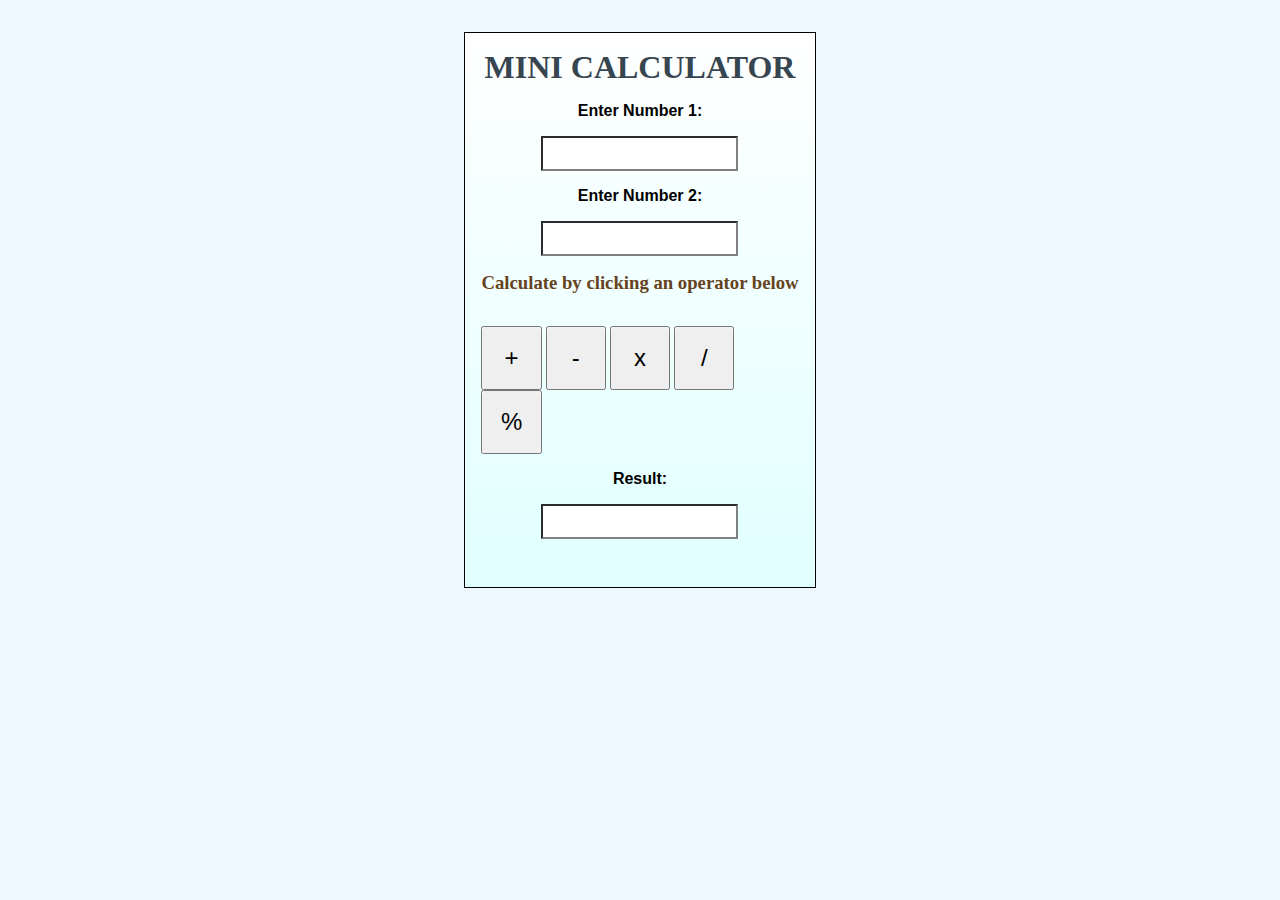
==== Mini Calculator/index.html @ 001c2f82 "First Commit" ====
<!DOCTYPE html>
<html lang="en">
<head>
    <meta charset="UTF-8">
    <meta name="viewport" content="width=device-width, initial-scale=1.0">
    <link rel="stylesheet" href="MC.css">
    <script src="MC.js"></script>
    <title>Mini Calculator</title>
</head>
<body>
    <main>
        <div id="formcontainer">
        <form id="calculator">
            <h1>MINI CALCULATOR</h1>
            <div id="numbers">
            <label for="num1" class="numslbl">Enter Number 1:</label>
        <input id="num1" class="nums" type="number" required>
        <label for="num2" class="numslbl">Enter Number 2:</label>
        <input id="num2" class="nums" type="number" required>
        <h3>Calculate by clicking an operator below</h3>
            </div>
            <div id="buttons">
                <button type="button" id="add" onclick="Calculateadd()">+</button>
                <button type="button" id="subtract" onclick="Calculatesub()">-</button>
                <button type="button" id="multiply" onclick="Calculatemulti()">x</button>
                <button type="button" id="divide" onclick="Calculatediv()">/</button>
                <button type="button" id="remainder" onclick="Calculaterem()">%</button>
        <label for="result" class="numslbl" >Result:</label>
        <input id="result" class="nums" type="number" readonly>
            </div>
        </form>
    </div>
    </main>
</body>
</html>
---- Mini Calculator/MC.css ----
* {
    padding: 0;
    margin: 0;
}

body {
    background-color: aliceblue;

}

h1 {
    text-align: center;
    color: #36454F;
}

h3 {
    margin: 1rem auto;
    color: #654321;
}


#formcontainer {
display: flex;
justify-content: center;
align-items: center;
width: 100%;
height: 100%;
background-color: aliceblue;
}

#calculator {
    padding: 1rem;
    margin: 2rem auto;
    border: 1px solid black;
    background:linear-gradient(360deg, lightcyan, white);
}

.numslbl{
    display: block;
    font-family:'Trebuchet MS', 'Lucida Sans Unicode', 'Lucida Grande', 'Lucida Sans', Arial, sans-serif;
    margin: 1rem auto;
    text-align: center;
    font-weight: bold;
}

.nums {
    display: block;
    margin: 0 auto;
    padding: 0.5rem;
    border-color: grey;
}



#buttons{
    margin: 2rem auto;
    width: 100%;
}

button {
    
    padding: 1rem;
    font-size: 1.5rem;
    height: 4rem;
    width: 19%;
}
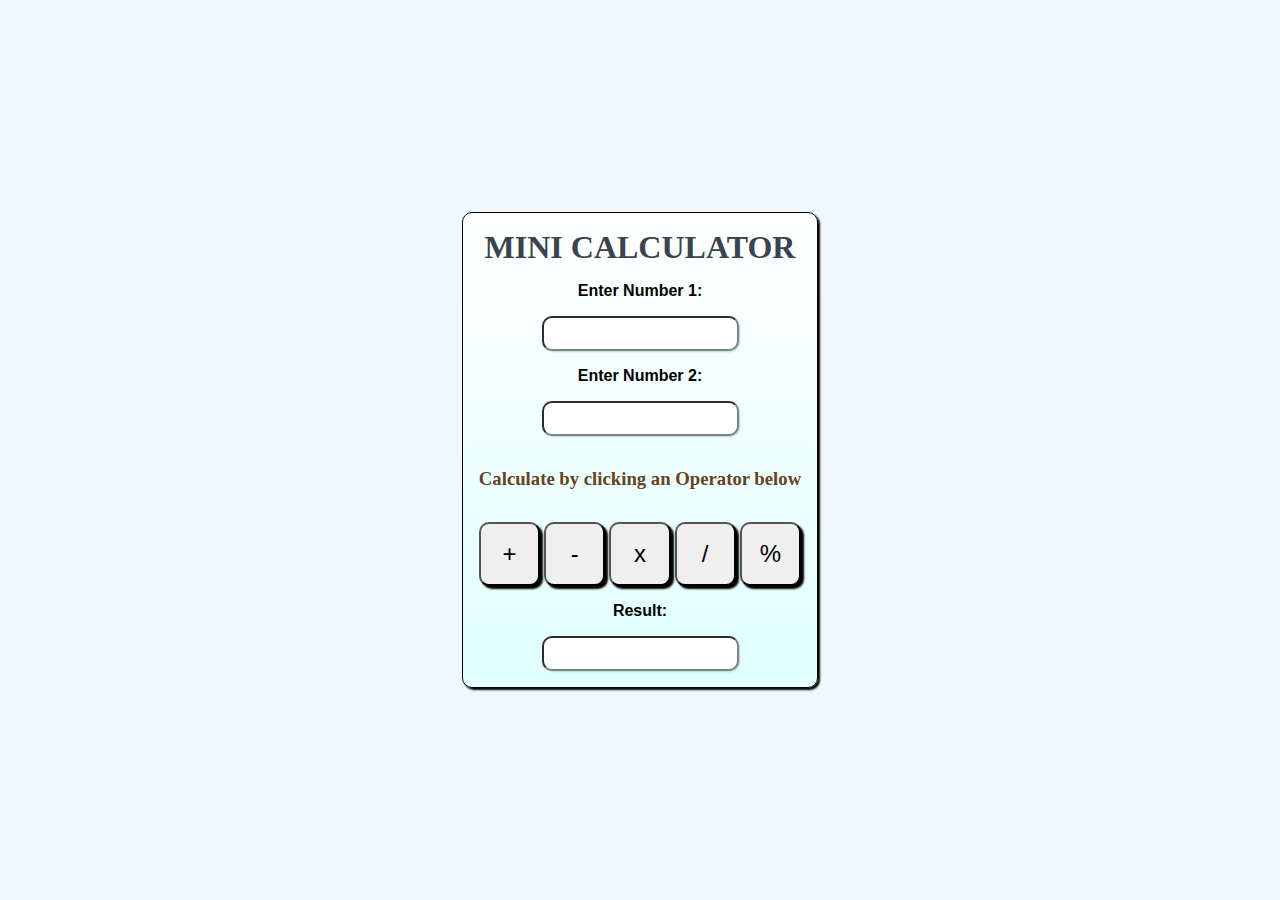
==== commit 751661c3: "Minor Modification" ====
--- a/Mini Calculator/index.html
+++ b/Mini Calculator/index.html
@@ -17,7 +17,7 @@
         <input id="num1" class="nums" type="number" required>
         <label for="num2" class="numslbl">Enter Number 2:</label>
         <input id="num2" class="nums" type="number" required>
-        <h3>Calculate by clicking an operator below</h3>
+        <h3>Calculate by clicking an Operator below</h3>
             </div>
             <div id="buttons">
                 <button type="button" id="add" onclick="Calculateadd()">+</button>
@@ -25,9 +25,12 @@
                 <button type="button" id="multiply" onclick="Calculatemulti()">x</button>
                 <button type="button" id="divide" onclick="Calculatediv()">/</button>
                 <button type="button" id="remainder" onclick="Calculaterem()">%</button>
-        <label for="result" class="numslbl" >Result:</label>
+        
+            </div>
+            <section>
+            <label for="result" class="numslbl" >Result:</label>
         <input id="result" class="nums" type="number" readonly>
-            </div>
+            </section>
         </form>
     </div>
     </main>
--- a/Mini Calculator/MC.css
+++ b/Mini Calculator/MC.css
@@ -1,11 +1,7 @@
 * {
     padding: 0;
     margin: 0;
-}
-
-body {
-    background-color: aliceblue;
-
+    
 }
 
 h1 {
@@ -14,8 +10,10 @@
 }
 
 h3 {
-    margin: 1rem auto;
+    margin: 2rem auto;
+
     color: #654321;
+    text-align: center;
 }
 
 
@@ -23,16 +21,17 @@
 display: flex;
 justify-content: center;
 align-items: center;
-width: 100%;
-height: 100%;
+width: 100vw;
+height: 100vh;
 background-color: aliceblue;
 }
 
 #calculator {
     padding: 1rem;
-    margin: 2rem auto;
     border: 1px solid black;
     background:linear-gradient(360deg, lightcyan, white);
+    border-radius: 10px;
+    box-shadow: 2px 2px 2px;
 }
 
 .numslbl{
@@ -48,12 +47,15 @@
     margin: 0 auto;
     padding: 0.5rem;
     border-color: grey;
+    border-radius: 10px;
+    text-align: center;
+    box-shadow: lightblue 1px 1px 2px;
 }
 
 
 
 #buttons{
-    margin: 2rem auto;
+   
     width: 100%;
 }
 
@@ -63,4 +65,6 @@
     font-size: 1.5rem;
     height: 4rem;
     width: 19%;
+    border-radius: 10px;
+    box-shadow: 3px 3px 2px;
 }
